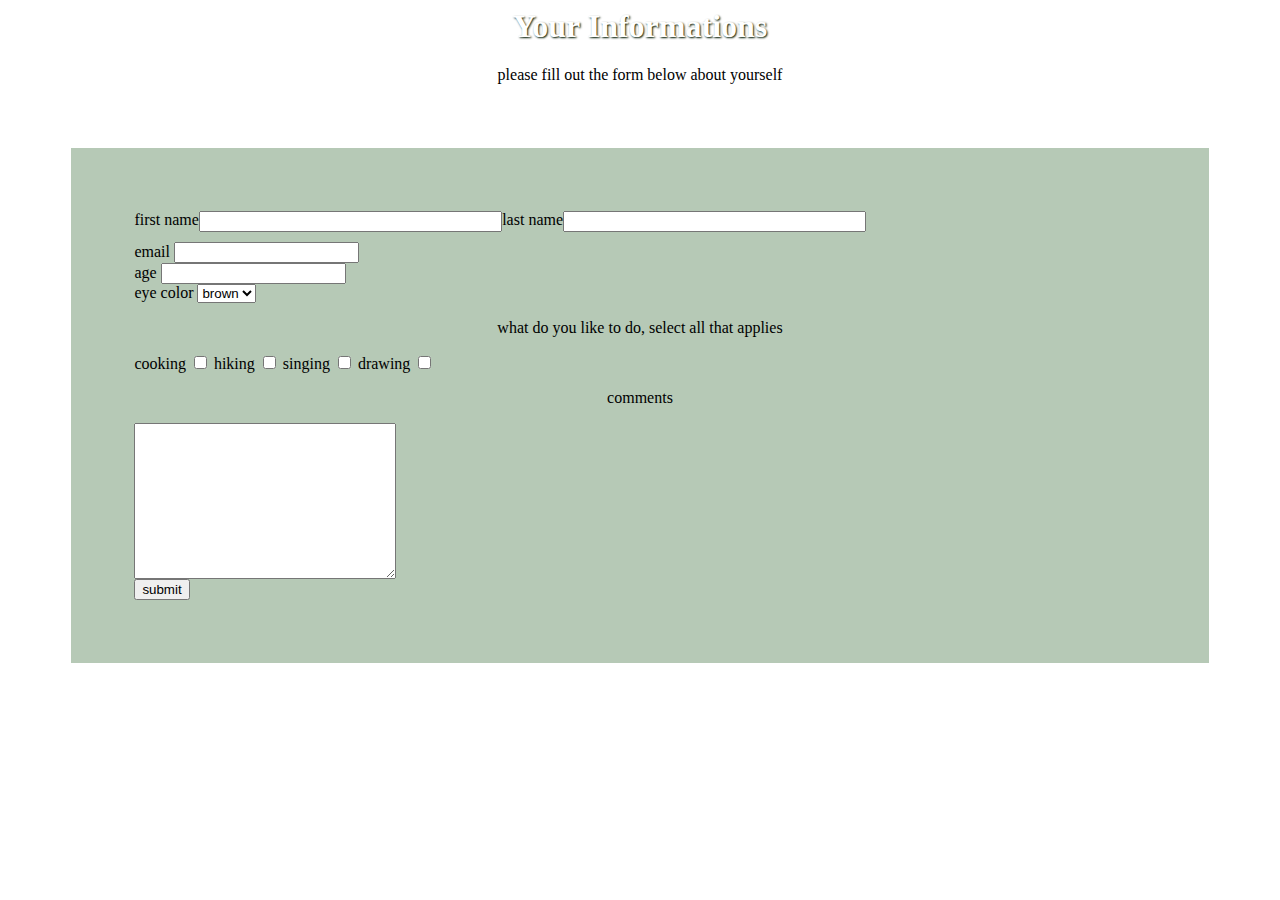
==== index.html @ c7b060fd "change name" ====
<head>
    <link rel="stylesheet" href="form.css">
</head>

<body>
    <h1 class="title">your informations</h1>
    <p class="description">
        please fill out the form below about yourself
    </p>

    <form class="user-form" action="form.html" method="post">
        <div class="name">
            <label for="first-name">first name</label>
            <input type="text">
            <label for="last-name">last name</label>
            <input type="text">
        </div>

        <div class="email">
            <label for="email">email</label>
            <input type="text">
        </div>
        
        <div>
            <label for="age">age</label>
            <input type="number">
        </div>
        

        <div>
            <label for="eye-color">eye color</label>
            <select name="eye-color" id="eye-color">
                <option value="1">brown</option>
                <option value="2">black</option>
                <option value="3">blue</option>
                <option value="4">green</option>
            </select>
        </div>
        
        <div>
            <p class="activities-label">what do you like to do, select all that applies</p>
            <label for="cooking"> cooking</label>
            <input type="checkbox" value="cooking">

            <label for="hiking"> hiking</label>
            <input type="checkbox" value="hiking">

            <label for="singing"> singing</label>
            <input type="checkbox" value="singing">

            <label for="drawing"> drawing</label>
            <input type="checkbox" value="drawing">
        </div>

        <div>
            <p>comments</p>
            <textarea name="comments" id="comments" cols="30" rows="10"></textarea>
        </div>

        <button id="submit" type="submit">submit</button>
    </form>
</body>
---- form.css ----
body {
    background-image: url("https://i.pinimg.com/564x/8d/e0/b1/8de0b15a997e6ff9be4b9b546687f167.jpg");
    background-repeat: no-repeat;
    background-size: 100%;
}

h1 {
    text-align: center;
    text-transform: capitalize;
    color:white;
    text-shadow: rgb(2, 24, 2) 1px 1px 2px;
}
p {
    text-align: center;
}

.name {
    display: flex;
}

.email {
    margin-top: 1%;
}

.name input {
 width: 30%;
}

.user-form {
 background-color: rgb(182, 201, 182);
 padding: 5%;
 margin: 5%;
 
}
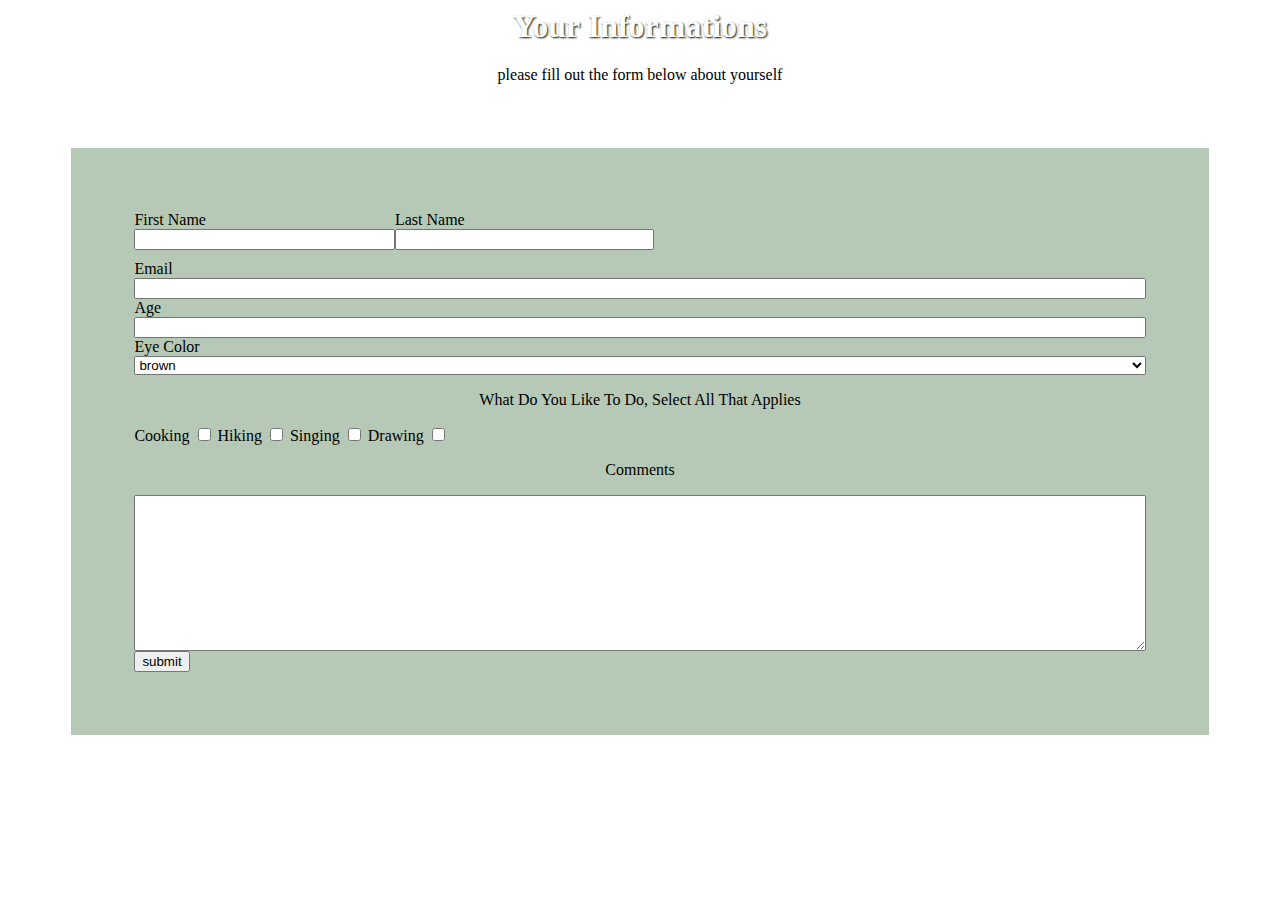
==== commit b3406564: "add style" ====
--- a/index.html
+++ b/index.html
@@ -8,26 +8,30 @@
         please fill out the form below about yourself
     </p>
 
-    <form class="user-form" action="form.html" method="post">
-        <div class="name">
-            <label for="first-name">first name</label>
-            <input type="text">
-            <label for="last-name">last name</label>
-            <input type="text">
+    <form class="user-form" action="index.html" method="post">
+        <div class="name form-group">
+            <div>
+                <label for="first-name">first name</label>
+                <input type="text">
+            </div>
+            <div>
+                <label for="last-name">last name</label>
+                <input type="text">
+            </div>
         </div>
 
-        <div class="email">
+        <div class="email form-group">
             <label for="email">email</label>
             <input type="text">
         </div>
         
-        <div>
+        <div class="form-group">
             <label for="age">age</label>
             <input type="number">
         </div>
         
 
-        <div>
+        <div class="form-group">
             <label for="eye-color">eye color</label>
             <select name="eye-color" id="eye-color">
                 <option value="1">brown</option>
@@ -52,7 +56,7 @@
             <input type="checkbox" value="drawing">
         </div>
 
-        <div>
+        <div class="form-group">
             <p>comments</p>
             <textarea name="comments" id="comments" cols="30" rows="10"></textarea>
         </div>
--- a/form.css
+++ b/form.css
@@ -22,13 +22,14 @@
     margin-top: 1%;
 }
 
-.name input {
- width: 30%;
+.form-group input, .form-group select, textarea {
+    width: 100%;
 }
 
 .user-form {
  background-color: rgb(182, 201, 182);
  padding: 5%;
  margin: 5%;
+ text-transform: capitalize;
  
 }
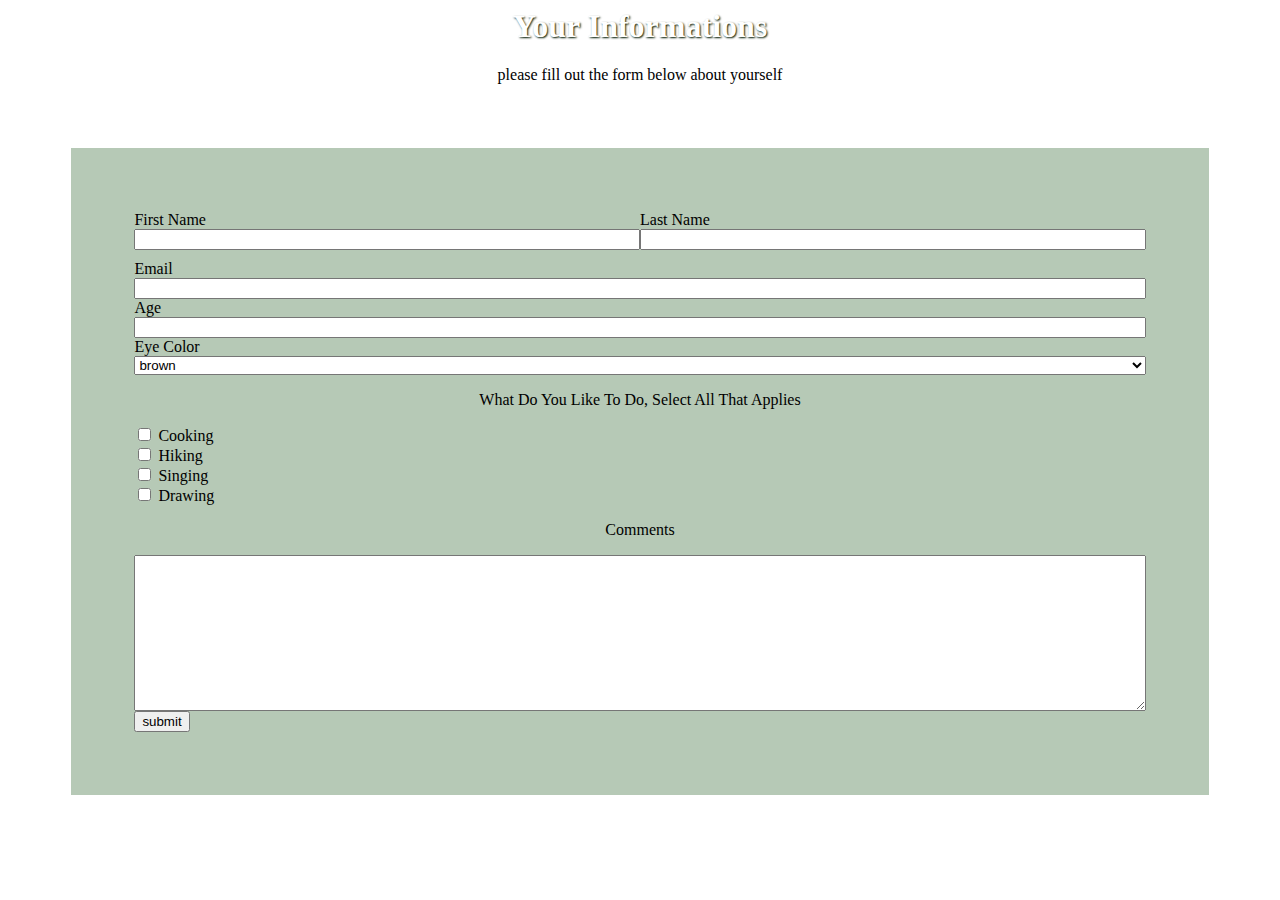
==== commit 6ccc02c5: "add change" ====
--- a/index.html
+++ b/index.html
@@ -10,11 +10,11 @@
 
     <form class="user-form" action="index.html" method="post">
         <div class="name form-group">
-            <div>
+            <div class = 'first'>
                 <label for="first-name">first name</label>
                 <input type="text">
             </div>
-            <div>
+            <div class = 'last'>
                 <label for="last-name">last name</label>
                 <input type="text">
             </div>
@@ -41,19 +41,15 @@
             </select>
         </div>
         
-        <div>
+        <div id="activities">
             <p class="activities-label">what do you like to do, select all that applies</p>
-            <label for="cooking"> cooking</label>
-            <input type="checkbox" value="cooking">
+            <label for="cooking"><input type="checkbox" value="cooking"> cooking </label>
+            
+            <label for="hiking"><input type="checkbox" value="hiking"> hiking</label>
 
-            <label for="hiking"> hiking</label>
-            <input type="checkbox" value="hiking">
+            <label for="singing"><input type="checkbox" value="singing"> singing</label>
 
-            <label for="singing"> singing</label>
-            <input type="checkbox" value="singing">
-
-            <label for="drawing"> drawing</label>
-            <input type="checkbox" value="drawing">
+            <label for="drawing"><input type="checkbox" value="drawing"> drawing</label>
         </div>
 
         <div class="form-group">
--- a/form.css
+++ b/form.css
@@ -18,6 +18,14 @@
     display: flex;
 }
 
+.first, .last {
+    width:50%;
+}
+
+#activities label{
+    display: block;
+}
+
 .email {
     margin-top: 1%;
 }
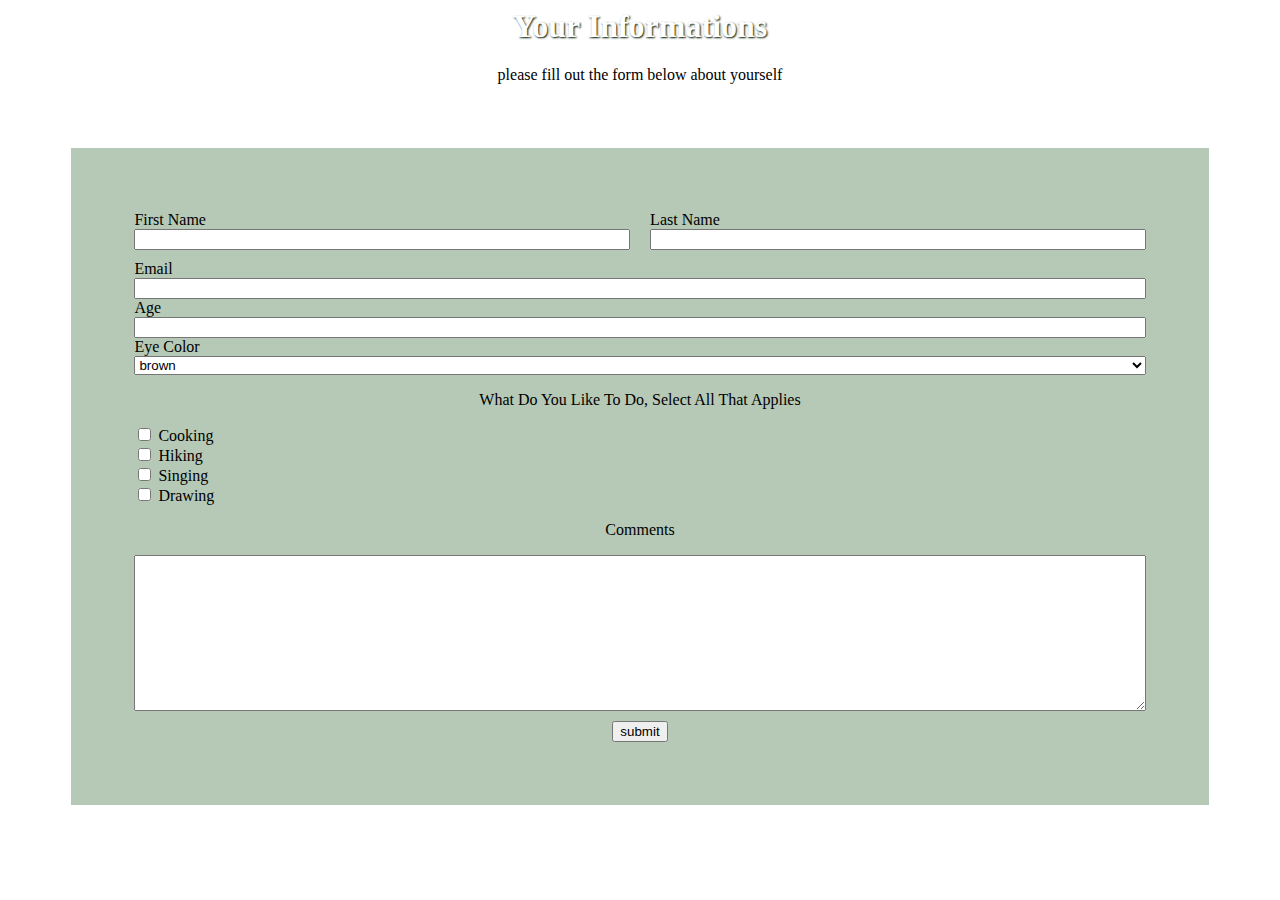
==== commit cefdb18a: "finish form" ====
--- a/index.html
+++ b/index.html
@@ -57,6 +57,9 @@
             <textarea name="comments" id="comments" cols="30" rows="10"></textarea>
         </div>
 
-        <button id="submit" type="submit">submit</button>
+        <div class="submit-button">
+            <button id="submit" type="submit">submit</button>
+        </div>
+        
     </form>
 </body>--- a/form.css
+++ b/form.css
@@ -22,6 +22,10 @@
     width:50%;
 }
 
+.last {
+    margin-left: 2%;
+}
+
 #activities label{
     display: block;
 }
@@ -41,3 +45,8 @@
  text-transform: capitalize;
  
 }
+
+.submit-button {
+    margin-top: 1%;
+    text-align: center;
+}
